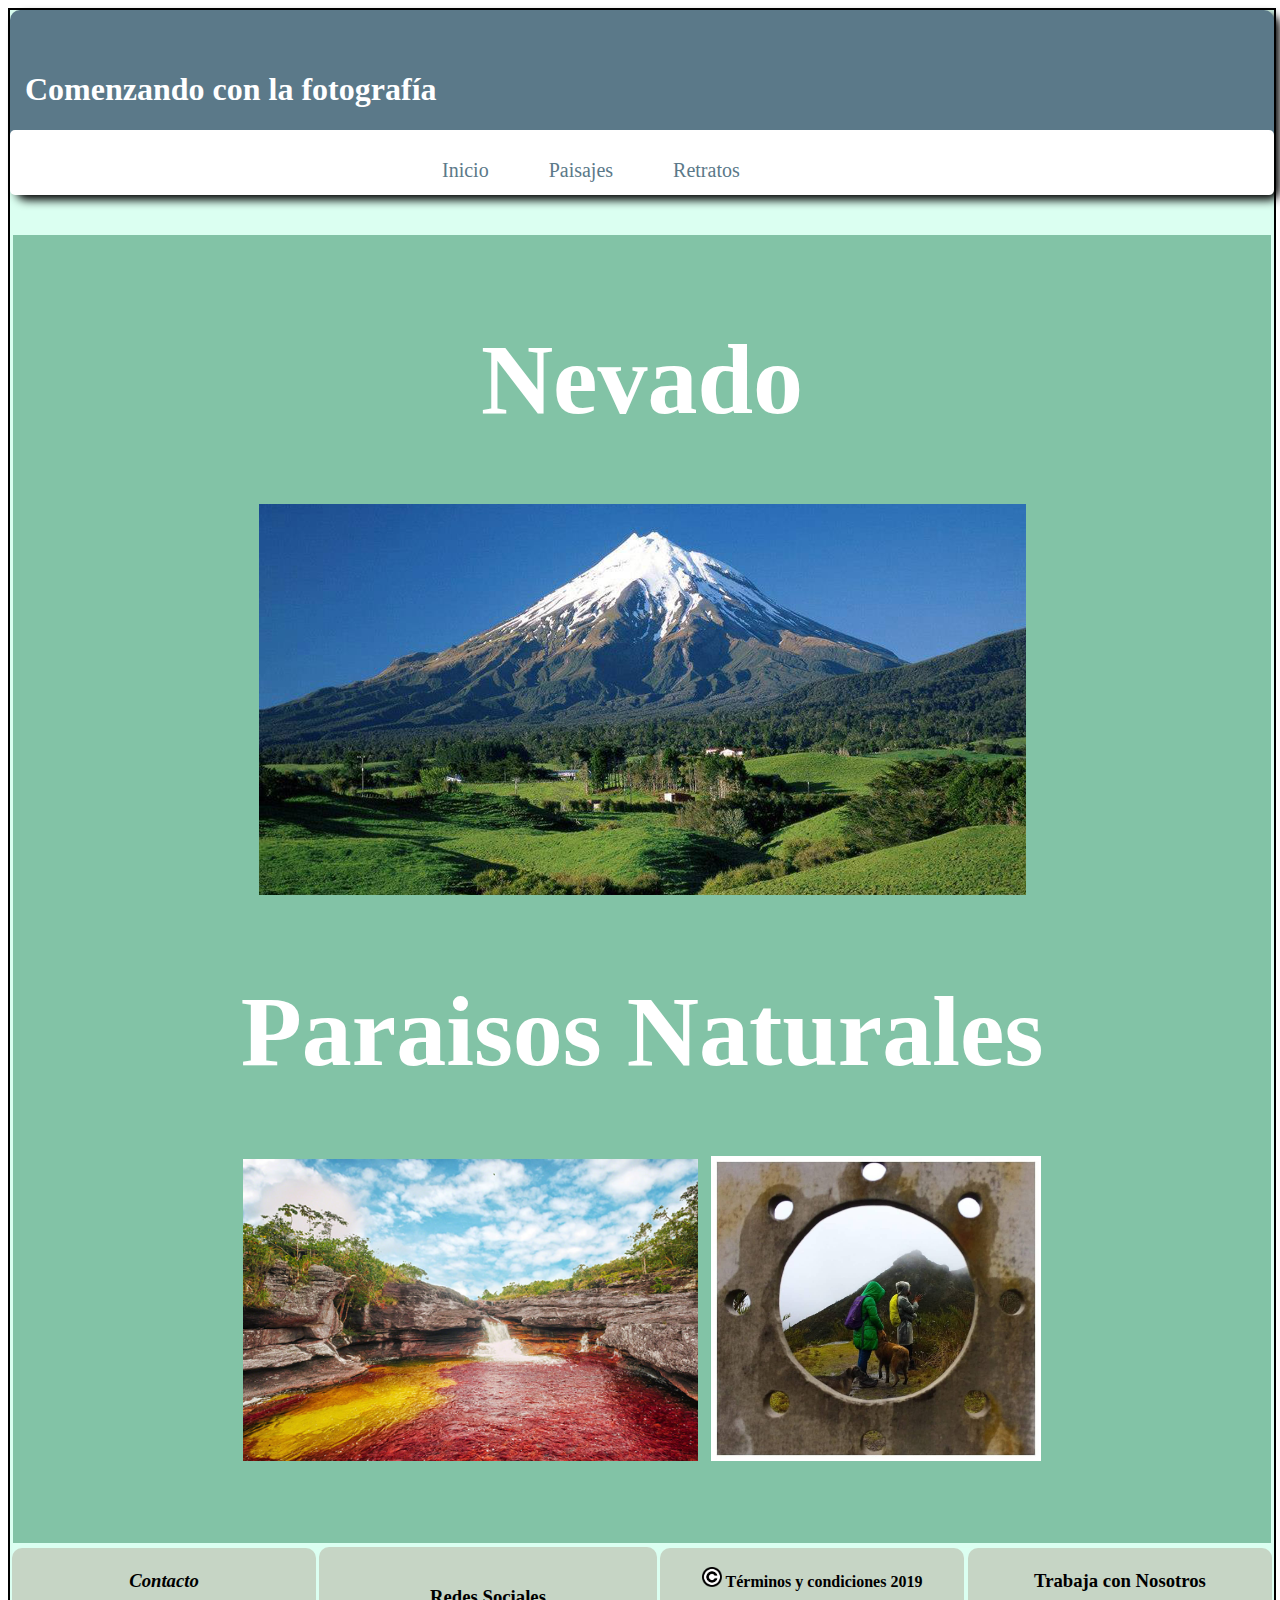
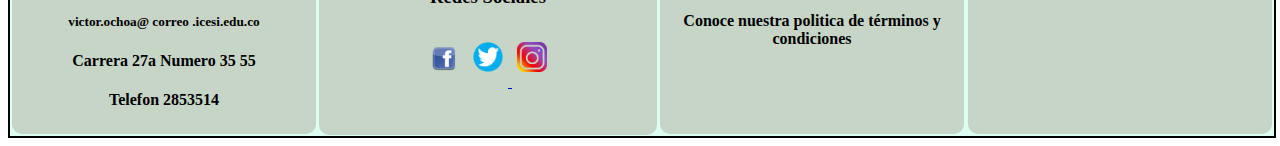
==== index.html @ 529bb12d "Carpeta del examen final" ====
<!DOCTYPE html>
<html>
  <head>
    <meta charset="utf-8">
<meta name="viewport" content="width=device-width, user-scalable=no">
    <title>Comenzando con la fotografía</title>
    <link rel="stylesheet" href="css/estilos.css">
    <link rel="stylesheet" href="css/estilos1.css">
  </head>
  <style>
    #contenido {
      width: 100%;
      height: 100%;
      border: 2px solid;
      margin: 0 auto;
      background-color: #DBFFF1;
      text-align: center;
      transition: background 1s;
      animation: mianimacion 4s;

    }

    @-webkit-keyframes mianimacion{

      0%{
        opacity: 0.50;
        margin-top: 150%;
      }
      60% {
        opacity: 0.75;
        margin-top: -5%;
      }

      100% {
        opacity: 1;
        margin-top: 0%;
      }
    }

  </style>
  <body>
    <div id="contenido">
    <header id="banner" class="body">
      <div id="Titulocabecera">
      <h1>Comenzando con la fotografía</h1>
      </div>
      <nav id="menucabecera">
        <ul>
          <li class="active"><a href="index.html"> Inicio</a> </li>
          <li> <a href="paisaje/paisaje.html"> Paisajes</a></li>
          <li><a href="retratos/retratos.html"> Retratos</a></li>
        </ul>
      </nav>
    </header>

    <aside id="featured" class="body">
      <article>
        <h1>Nevado</h1>
        <img src="img/nevado.png" alt="adaptativa-porcentaje">
      </article>

      <article class="adaptativa-porcentaje-1">
        <h1>Paraisos Naturales</h1>
        <figure>
          <a id="prioritario1" title="Rio" href="paisaje/paisaje.html"><img src="img/rio.png" alt="Rio" width="40%"></a>
          <a id="prioritario" title="chingaza" href="retratos/retratos.html"><img src="img/chingaza2.jpg" alt="Chingaza" width="29%"></a>
        </figure>
      </article>
    </aside>
    <footer>
      <aside class="prioritario2">
      <div class="divi1">
        <h3><em>Contacto</em></h3>
        <h5> victor.ochoa@ correo .icesi.edu.co</h5>
        <h4>Carrera 27a Numero 35 55 </h4>
        <h4>Telefon 2853514</h4>
      </div>
      <div class="divi3">
        <h3>Redes Sociales</h3>
        <a href="https://twitter.com/vomp0896"> <img src="img/face.png" alt="Icono facebook" title="Ir a Facebook"></a>
        <a href="https://twitter.com/vomp0896"> <img src="img/twitter.png" alt="Icono twitter" title="Ir a Twitter"> </a>
        <a href="https://twitter.com/vomp0896"> <img src="img/insta.png" alt="Icono Instagram"title="Ir a Instagram"> </a>
      </div>
      <div class="divi2">
        <p> <img src="img/copy.png" alt="Copyright"> <strong>Términos y condiciones 2019</strong> </p>
        <h4>Conoce nuestra politica de términos y condiciones</h4>
      </div>

      <div class="divi4">
        <h3>Trabaja con Nosotros</h3>
      </div>


    </aside>

    </footer>
    </div>
  </body>
</html>
---- css/estilos.css ----
@media screen and (max-width:900px) {
  img {
    width: 100%;
  }
  #prioritario1{
    width: 100%;
  }
  #prioritario2{
    width: 100%;
   }

   #contenido {
     width: 100%;
   }

   #menucabecera{
     width: 15px;
   }


  }

header {
  background-color: #5b7989;
  margin: 0 auto;
  padding: 2.5em 0 0 0;
  text-align:left;
  color:white;
  box-shadow: 6px 5px 10px 0 rgba(0,0,0,2);
  border-radius: 10px;

}

#banner nav {
  background: white;
  font-size: 1.8em;
  height: 40px;
  line-height: 20px;
  margin: 0 auto 2em auto;
  text-align:center;
  border-radius: 5px;
  padding-top:25px;
  width: 100%;
  font-size: 15pt;



}

#banner nav ul {list-style: none; margin: 0 auto;width: 500px;}
#banner nav li {float:left; display: block; margin: 0;}

#banner nav a:link, #banner nav a:visited{
  color: #5b7989 ;
  display:inline-block;
  height:10px;
  padding: 5px 1.5em;
  text-decoration: none;
}

#Titulocabecera {
  width: 70%;
 text-indent: 15px;
}
#menuCabecera{
 padding-top:25px;
 width: 30%;
 font-size: 18pt;
}

#featured  {
  text-align: center;
  background: #82c3a6 ;
  margin: 3px;
  padding: 20px;
  font-size: 50px;
  color: white;
}
.adaptativa-porcentaje{
  width: 90%;
}
#adaptativa-porcentaje-1{
  text-align:center;
  width: 100%;
}

}
#featured .adaptativa-porcentaje-1 img  {
  transition-property: width, height;
  width: 100px;
  height: 100px;
  transition: width, 1s;
}

#prioritario1  img:hover {
  transform: rotate(10deg);
  box-shadow: 6px 5px 10px 0 #82c3a6;
}

#prioritario img:hover  {
  transform: translate(5px,20px);
  box-shadow: 6px 5px 10px 0 #82c3a6;
}
.divi3 img{
  width: 30px;
  padding: 5px;
  margin: 10px auto;
  display: inline-flex;
}

.prioritario2 {
  display: flex;
  flex-direction: row;
  text-align: center;

}

.divi1 {
  width: 25%;
  margin: 2px;
  padding: 3px;
  border-radius: 10px;
  background-color: #C6d5c5;
}
.divi3 {
  width: 25%;
  margin: 1px;
  padding: 20px;
  border-radius:10px;
  background-color: #C6d5c5;
  align-items: center;

}

.divi2 {
  width: 25%;
  margin: 2px;
  padding: 3px;
  border-radius: 10px;
  background-color: #C6d5c5;
}

.divi2 img {
  width: 20px;
}

.divi4 {
  width: 25%;
  margin: 2px;
  padding: 3px;
  border-radius: 10px;
  background-color: #C6d5c5;
}

#Retrato1 {
  filter: blur(10px);
}

#Retrato2  {
  filter: grayscale(100%);
}
#Retrato4  {
  filter: grayscale(100%);
}

#Retrato6  {
  filter: grayscale(100%);
}

#Retrato3 {
  filter: sepia(90%);
}



#paisaje1 {
  filter: blur(10px);
}

#paisaje2  {
  filter: grayscale(100%);
}
#paisaje4  {
  filter: grayscale(100%);
}

#paisaje6  {
  filter: grayscale(100%);
}

#paisaje3 {
  filter: sepia(90%);
}
---- css/estilos1.css ----
@media (max-width:400px) {
  img {
    width: 100%;
  }
}
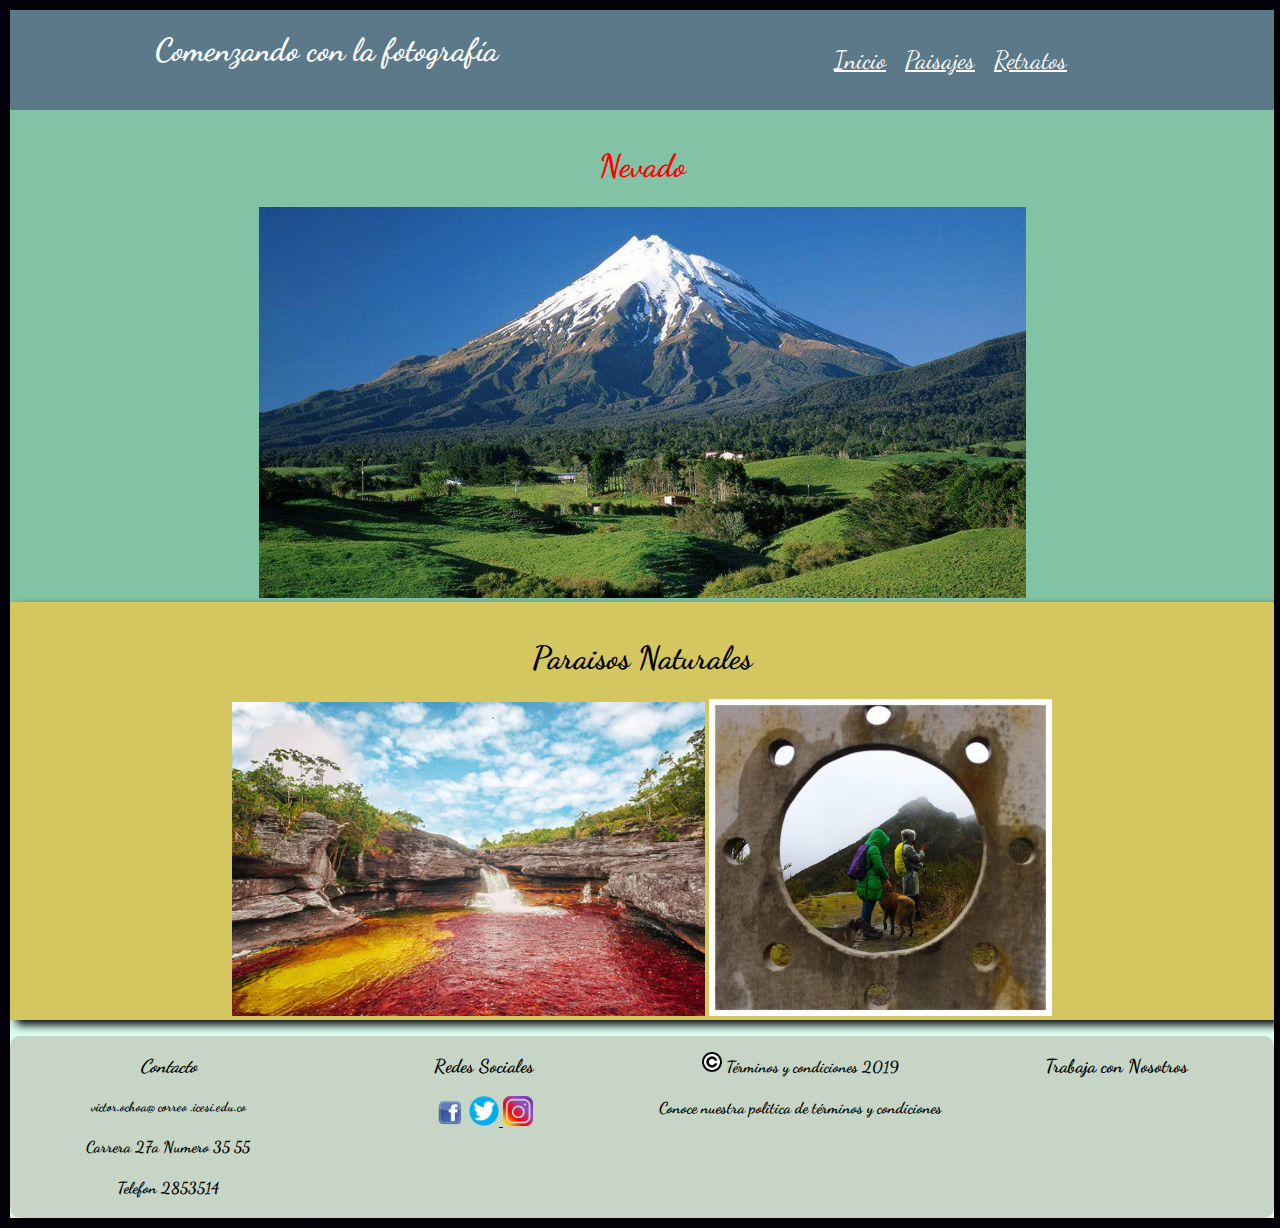
==== commit dc0fc3e8: "Intento #2" ====
--- a/index.html
+++ b/index.html
@@ -5,7 +5,7 @@
 <meta name="viewport" content="width=device-width, user-scalable=no">
     <title>Comenzando con la fotografía</title>
     <link rel="stylesheet" href="css/estilos.css">
-    <link rel="stylesheet" href="css/estilos1.css">
+    <link href="https://fonts.googleapis.com/css?family=Dancing+Script:400,700" rel="stylesheet">
   </head>
   <style>
     #contenido {
@@ -16,7 +16,7 @@
       background-color: #DBFFF1;
       text-align: center;
       transition: background 1s;
-      animation: mianimacion 4s;
+      animation: mianimacion 2s;
 
     }
 
@@ -36,25 +36,29 @@
         margin-top: 0%;
       }
     }
+    #contenedor {
+      background-color: red;
+    }
 
   </style>
   <body>
     <div id="contenido">
-    <header id="banner" class="body">
+    <header>
       <div id="Titulocabecera">
       <h1>Comenzando con la fotografía</h1>
       </div>
       <nav id="menucabecera">
-        <ul>
-          <li class="active"><a href="index.html"> Inicio</a> </li>
-          <li> <a href="paisaje/paisaje.html"> Paisajes</a></li>
-          <li><a href="retratos/retratos.html"> Retratos</a></li>
-        </ul>
+      <div id"contentmenu">
+          <a href="index.html"> Inicio</a> </li>
+          <a href="paisaje/paisaje.html"> Paisajes</a></li>
+          <a href="retratos/retratos.html"> Retratos</a></li>
+      </div>
       </nav>
+
     </header>
 
     <aside id="featured" class="body">
-      <article>
+      <article class="adaptativa3019">
         <h1>Nevado</h1>
         <img src="img/nevado.png" alt="adaptativa-porcentaje">
       </article>
@@ -94,6 +98,6 @@
     </aside>
 
     </footer>
-    </div>
+    
   </body>
 </html>
--- a/css/estilos.css
+++ b/css/estilos.css
@@ -1,3 +1,208 @@
+
+
+body {
+  background-color: #02010A;
+  font-family: 'Dancing Script';
+}
+
+#contenido{
+  margin:0 auto;
+  width:900px;
+  background-color: white;
+
+}
+
+header {
+  width:100%;
+  min-height:100px;
+  display:flex;
+  flex-flow: row wrap;
+  color: white;
+
+}
+
+
+
+
+.adaptativa3019 {
+  background-color: #82c3a6;
+  margin: 0 auto;
+  padding: 1em 0 0 0;
+  text-align:center;
+  color:red;
+  box-shadow: 6px 5px 10px 0 rgba(0,0,0,2);
+  border-radius: 1px;
+
+
+
+
+}
+
+.adaptativa-porcentaje-1{
+  background-color: #d5c75f;
+  margin: 0 auto;
+  padding: 1em 0 0 0;
+  text-align:center;
+  color:black;
+  box-shadow: 6px 5px 10px 0 rgba(0,0,0,2);
+  border-radius: 1px;
+}
+
+
+
+
+
+#menucabecera {
+  width:50%;
+  background-color: #5b7989;
+  padding-top:35px;
+
+
+}
+
+#menucabecera a{
+margin-left: auto;
+padding-right: 15px;
+color: white;
+font-size: 25px;
+
+ }
+
+#Titulocabecera {
+    width:50%;
+    background-color: #5b7989;
+    color: white;
+}
+
+#contentmenu{
+float:right;
+
+}
+
+
+#contenedor  {
+  text-align: center;
+  background: white ;
+  margin: 3px;
+  padding: 2px;
+  font-size: 50px;
+  color: white;
+}
+
+.adaptativa-porcentaje{
+  width: 90%;
+}
+#adaptativa-porcentaje-1{
+  text-align:center;
+  width: 100%;
+  background-color: #d5c75f;
+}
+
+}
+#featured .adaptativa-porcentaje-1 img  {
+  transition-property: width, height;
+  width: 100px;
+  height: 100px;
+  transition: width, 1s;
+}
+
+#prioritario1  img:hover {
+  transform: rotate(10deg);
+  box-shadow: 6px 5px 10px 0 #82c3a6;
+}
+
+#prioritario img:hover  {
+  transform: translate(5px,20px);
+  box-shadow: 6px 5px 10px 0 #82c3a6;
+}
+.divi3 img{
+  width: 30px;
+  display: inline-flex;
+}
+
+.prioritario2 {
+  width:100%;
+  min-height:100px;
+  display:flex;
+  flex-flow: row wrap;
+  border-radius: 10px;
+
+}
+
+.divi1 {
+  width: 25%;
+  background-color: #C6d5c5;
+  border-radius: 10px;
+}
+.divi3 {
+  width: 25%;
+  background-color: #C6d5c5;
+  align-items: center;
+
+
+}
+
+.divi2 {
+  width: 25%;
+  background-color: #C6d5c5;
+}
+
+.divi2 img {
+  width: 20px;
+}
+
+.divi4 {
+  width: 25%;
+  background-color: #C6d5c5;
+  border-radius: 10px
+}
+
+footer {
+  width: 100%;
+  background-color: #C6d5c5;
+  border-radius: 100px;
+}
+
+#Retrato1 {
+  filter: blur(10px);
+}
+
+#Retrato2  {
+  filter: grayscale(100%);
+}
+#Retrato4  {
+  filter: grayscale(100%);
+}
+
+#Retrato6  {
+  filter: grayscale(100%);
+}
+
+#Retrato3 {
+  filter: sepia(90%);
+}
+
+
+
+#paisaje1 {
+  filter: blur(10px);
+}
+
+#paisaje2  {
+  filter: grayscale(100%);
+}
+#paisaje4  {
+  filter: grayscale(100%);
+}
+
+#paisaje6  {
+  filter: grayscale(100%);
+}
+
+#paisaje3 {
+  filter: sepia(90%);
+}
+
 @media screen and (max-width:900px) {
   img {
     width: 100%;
@@ -9,185 +214,37 @@
     width: 100%;
    }
 
-   #contenido {
-     width: 100%;
-   }
-
-   #menucabecera{
-     width: 15px;
-   }
-
-
-  }
-
-header {
-  background-color: #5b7989;
-  margin: 0 auto;
-  padding: 2.5em 0 0 0;
-  text-align:left;
-  color:white;
-  box-shadow: 6px 5px 10px 0 rgba(0,0,0,2);
-  border-radius: 10px;
-
-}
-
-#banner nav {
-  background: white;
-  font-size: 1.8em;
-  height: 40px;
-  line-height: 20px;
-  margin: 0 auto 2em auto;
-  text-align:center;
-  border-radius: 5px;
-  padding-top:25px;
-  width: 100%;
-  font-size: 15pt;
-
-
-
-}
-
-#banner nav ul {list-style: none; margin: 0 auto;width: 500px;}
-#banner nav li {float:left; display: block; margin: 0;}
-
-#banner nav a:link, #banner nav a:visited{
-  color: #5b7989 ;
-  display:inline-block;
-  height:10px;
-  padding: 5px 1.5em;
-  text-decoration: none;
-}
-
-#Titulocabecera {
-  width: 70%;
- text-indent: 15px;
-}
-#menuCabecera{
- padding-top:25px;
- width: 30%;
- font-size: 18pt;
-}
-
-#featured  {
-  text-align: center;
-  background: #82c3a6 ;
-  margin: 3px;
-  padding: 20px;
-  font-size: 50px;
-  color: white;
-}
-.adaptativa-porcentaje{
-  width: 90%;
-}
-#adaptativa-porcentaje-1{
-  text-align:center;
-  width: 100%;
-}
-
-}
-#featured .adaptativa-porcentaje-1 img  {
-  transition-property: width, height;
-  width: 100px;
-  height: 100px;
-  transition: width, 1s;
-}
-
-#prioritario1  img:hover {
-  transform: rotate(10deg);
-  box-shadow: 6px 5px 10px 0 #82c3a6;
-}
-
-#prioritario img:hover  {
-  transform: translate(5px,20px);
-  box-shadow: 6px 5px 10px 0 #82c3a6;
-}
-.divi3 img{
-  width: 30px;
-  padding: 5px;
-  margin: 10px auto;
-  display: inline-flex;
-}
-
-.prioritario2 {
-  display: flex;
-  flex-direction: row;
-  text-align: center;
-
-}
-
-.divi1 {
-  width: 25%;
-  margin: 2px;
-  padding: 3px;
-  border-radius: 10px;
-  background-color: #C6d5c5;
-}
-.divi3 {
-  width: 25%;
-  margin: 1px;
-  padding: 20px;
-  border-radius:10px;
-  background-color: #C6d5c5;
-  align-items: center;
-
-}
-
-.divi2 {
-  width: 25%;
-  margin: 2px;
-  padding: 3px;
-  border-radius: 10px;
-  background-color: #C6d5c5;
-}
-
-.divi2 img {
-  width: 20px;
-}
-
-.divi4 {
-  width: 25%;
-  margin: 2px;
-  padding: 3px;
-  border-radius: 10px;
-  background-color: #C6d5c5;
-}
-
-#Retrato1 {
-  filter: blur(10px);
-}
-
-#Retrato2  {
-  filter: grayscale(100%);
-}
-#Retrato4  {
-  filter: grayscale(100%);
-}
-
-#Retrato6  {
-  filter: grayscale(100%);
-}
-
-#Retrato3 {
-  filter: sepia(90%);
-}
-
-
-
-#paisaje1 {
-  filter: blur(10px);
-}
-
-#paisaje2  {
-  filter: grayscale(100%);
-}
-#paisaje4  {
-  filter: grayscale(100%);
-}
-
-#paisaje6  {
-  filter: grayscale(100%);
-}
-
-#paisaje3 {
-  filter: sepia(90%);
-}
+   #contenido, #Titulocabecera, #menucabecera{
+   width: 100%;
+   }
+
+   #Titulocabecera,#contentmenu{
+   text-align: center;
+   float:none;
+   }
+   .divi1 {
+     width: 100%;
+     background-color: #C6d5c5;
+     border-radius: 10px;
+   }
+   .divi3 {
+     width: 100%;
+     background-color: #C6d5c5;
+     align-items: center;
+
+
+   }
+
+   .divi2 {
+     width: 100%;
+     background-color: #C6d5c5;
+   }
+
+   
+
+   .divi4 {
+     width: 100%;
+     background-color: #C6d5c5;
+     border-radius: 10px
+
+ }
